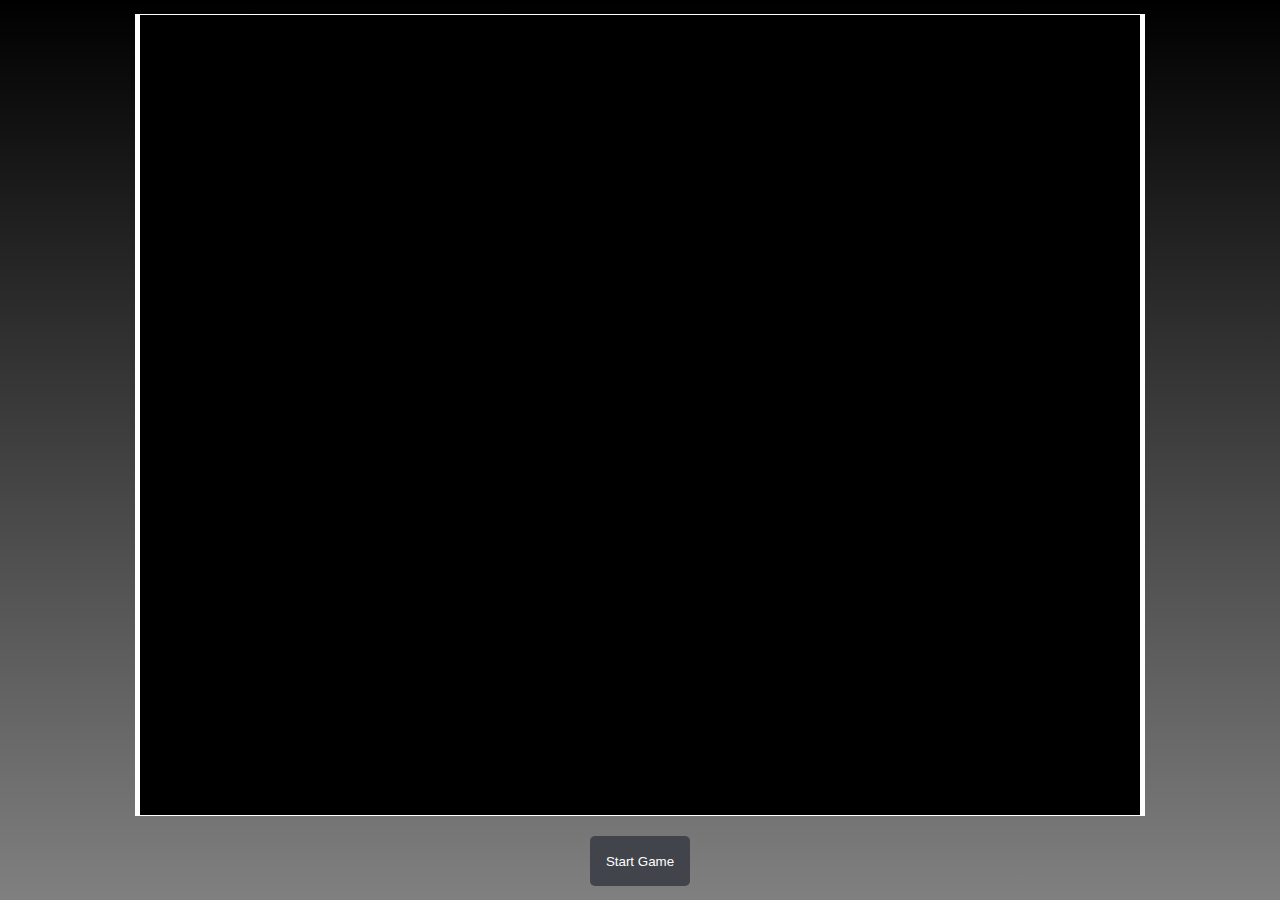
==== games/pong.html @ 58aaea41 ""Added Pong game to projects section, updated styles and scripts; adjusted reveal speed"" ====
<!DOCTYPE html>
<html lang="en">
<head>
    <meta charset="UTF-8">
    <meta name="viewport" content="width=device-width, initial-scale=1.0">
    <title>Pong Game</title>
    <link rel="stylesheet" type="text/css" href="pong.css">
</head>
<body>
    <canvas id="pongCanvas" width="1000" height="800"></canvas>
    <button id="start-button">Start Game</button>
    <script src="pong.js"></script>
</body>
</html>
---- games/pong.css ----
canvas {
    display: block;
    margin: 0 auto;
    background-color: black;
    border: 1px solid white;
    border-left: 5px solid white;
    border-right: 5px solid white;

}

body {
    display: flex;
    flex-direction: column;
    align-items: center;
    justify-content: center;
    height: 100vh;
    margin: 0;
    background: linear-gradient(to bottom, black, grey);
}

#pongCanvas {
    margin-bottom: 20px;
}

button {
    background-color: #41454b;
    color: white;
    height: 50px;
    width: 100px;
    border: none;
    outline: none;
    border-radius: 5px;
    cursor: pointer;
    transition: background-color 0.3s ease;
}

button:hover {
    background-color: #f48fb1;
}

p {
    color: white;
    font-size: 20px;
    position: absolute;
    text-align: center;
    width: 100%;
}

.player-score {
    top: calc(100% - 60px);
    background-color: #ff4081;
    padding: 5px;
    border-radius: 5px;
    box-shadow: 0 0 5px rgba(0, 0, 0, 0.3);
}

.cpu-score {
    top: calc(100% - 40px);
    background-color: #00bcd4;
    padding: 5px;
    border-radius: 5px;
    box-shadow: 0 0 5px rgba(0, 0, 0, 0.3);
}

.how-to-play {
    top: calc(100% - 20px);
    background-color: #4caf50;
    padding: 5px;
    border-radius: 5px;
    box-shadow: 0 0 5px rgba(0, 0, 0, 0.3);
}
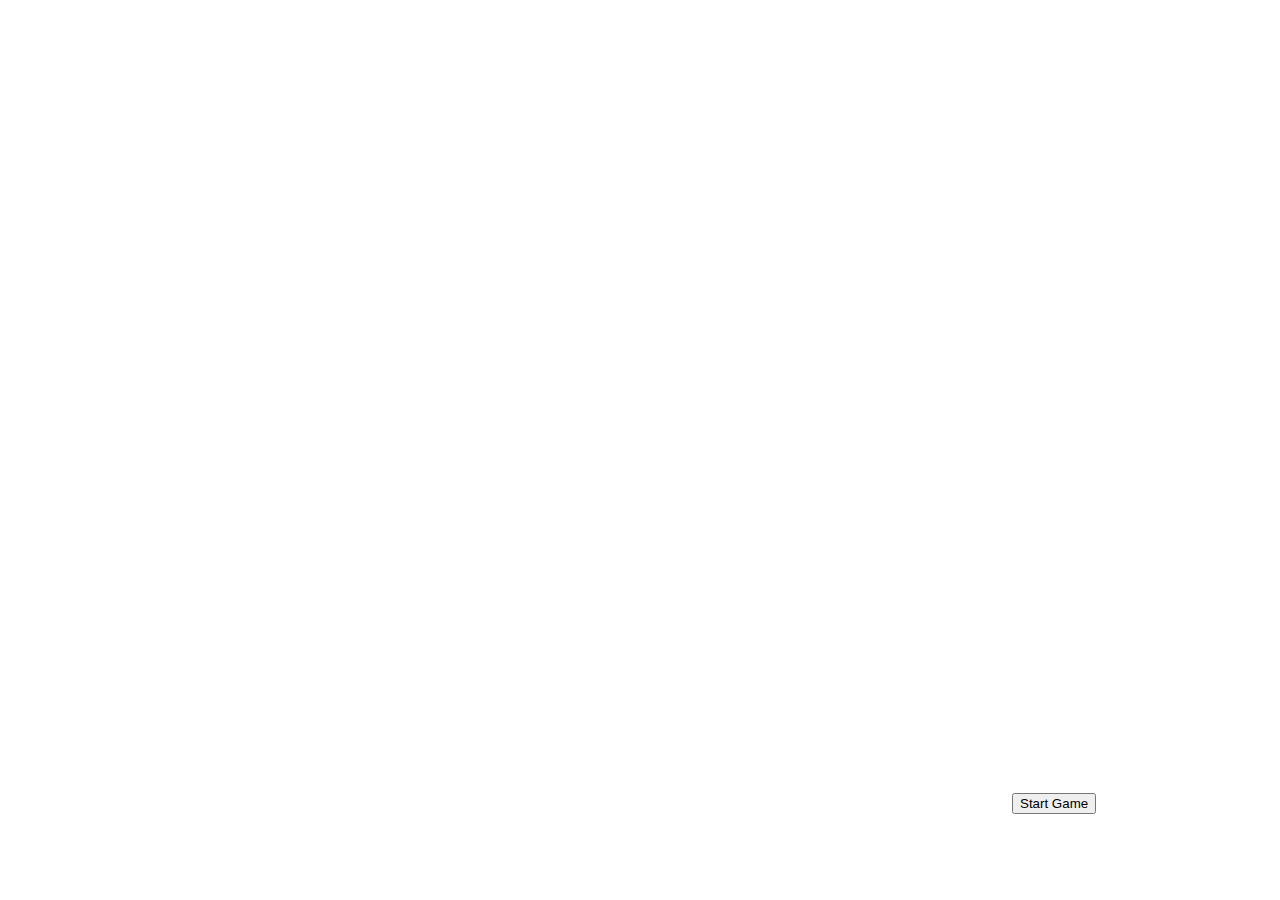
==== commit 43ad96bd: "Update file paths for CSS and JavaScript resources" ====
--- a/games/pong.html
+++ b/games/pong.html
@@ -4,11 +4,11 @@
     <meta charset="UTF-8">
     <meta name="viewport" content="width=device-width, initial-scale=1.0">
     <title>Pong Game</title>
-    <link rel="stylesheet" type="text/css" href="pong.css">
+    <link rel="stylesheet" type="text/css" href="/Games/pong.css">
 </head>
 <body>
     <canvas id="pongCanvas" width="1000" height="800"></canvas>
     <button id="start-button">Start Game</button>
-    <script src="pong.js"></script>
+    <script src="/Games/pong.js"></script>
 </body>
 </html>
